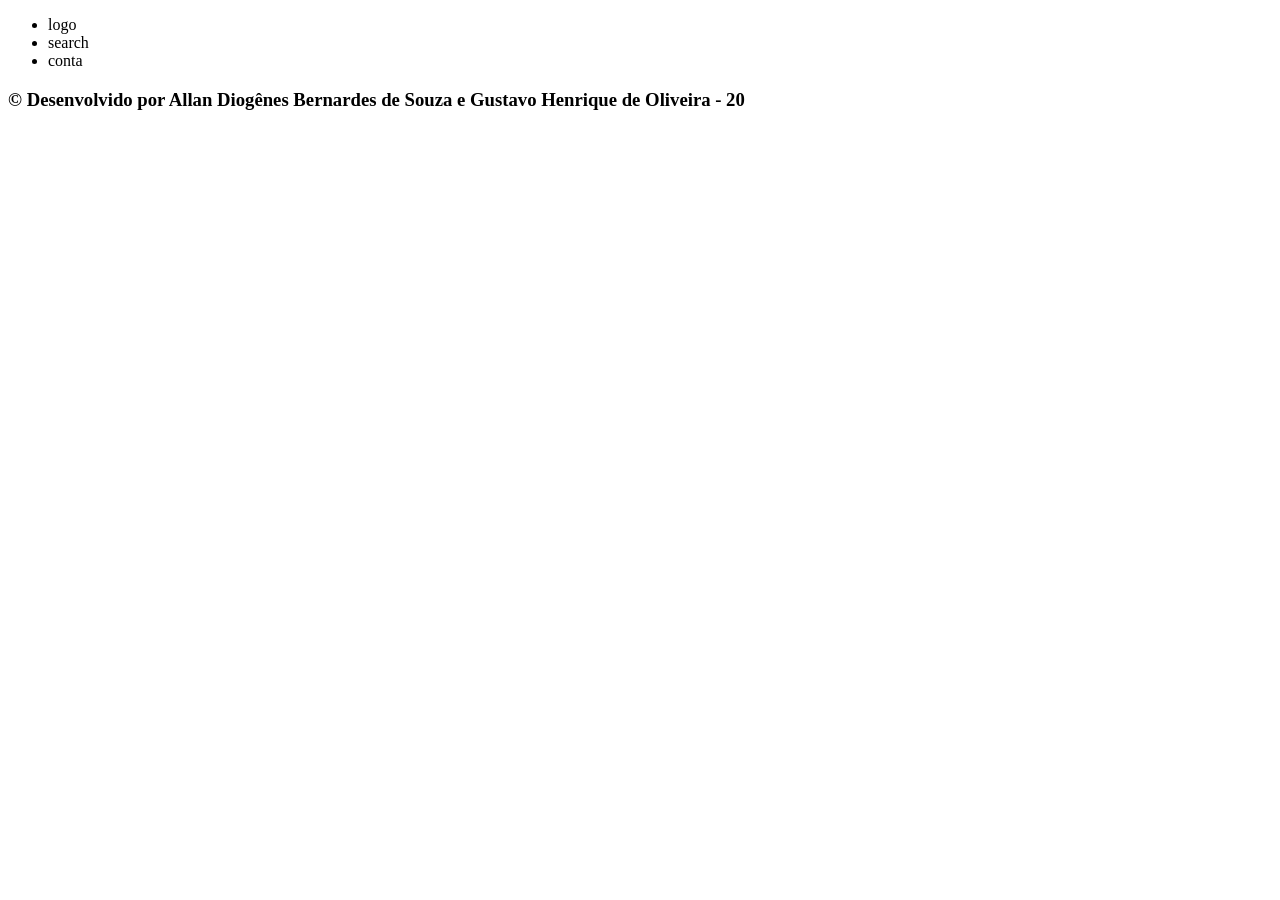
==== lojaCoisa/index.html @ 360a7ab9 "y" ====
<!DOCTYPE html>
<html lang="pt-br">
<head>
    <meta charset="UTF-8">
    <meta http-equiv="X-UA-Compatible" content="IE=edge">
    <meta name="viewport" content="width=device-width, initial-scale=1.0">
    <title>Loja</title>
    <link rel="stylesheet" href="style.css">
</head>
<body>
    <header>
        <ul>
            <li>logo</li>
            <li>search</li>
            <li>conta</li>
        </ul>
    </header>
    
    <main>
        <section id="produtos">
            <div class="produto"></div>
        </section>
    </main>
    <footer>
        <h3 id="nomes">&copy; Desenvolvido por Allan Diogênes Bernardes de Souza e Gustavo Henrique de Oliveira - 20</h3>
    </footer>

    <script src="script.js"></script>
</body>
</html>
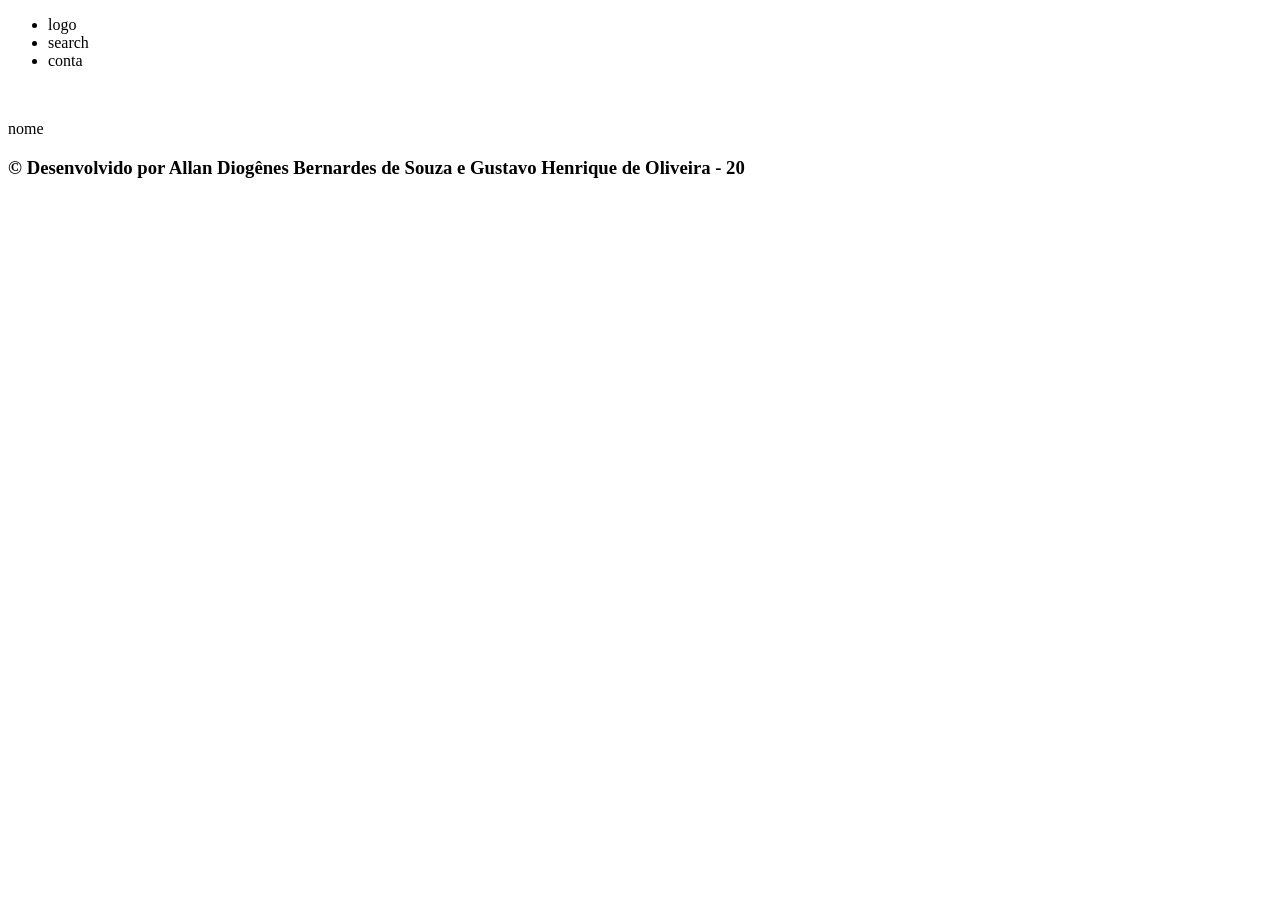
==== commit 5d6e5f09: "nome produto" ====
--- a/lojaCoisa/index.html
+++ b/lojaCoisa/index.html
@@ -18,7 +18,10 @@
     
     <main>
         <section id="produtos">
-            <div class="produto"></div>
+            <div class="produto">
+                <img src="" alt="">
+                <p>nome</p>
+            </div>
         </section>
     </main>
     <footer>
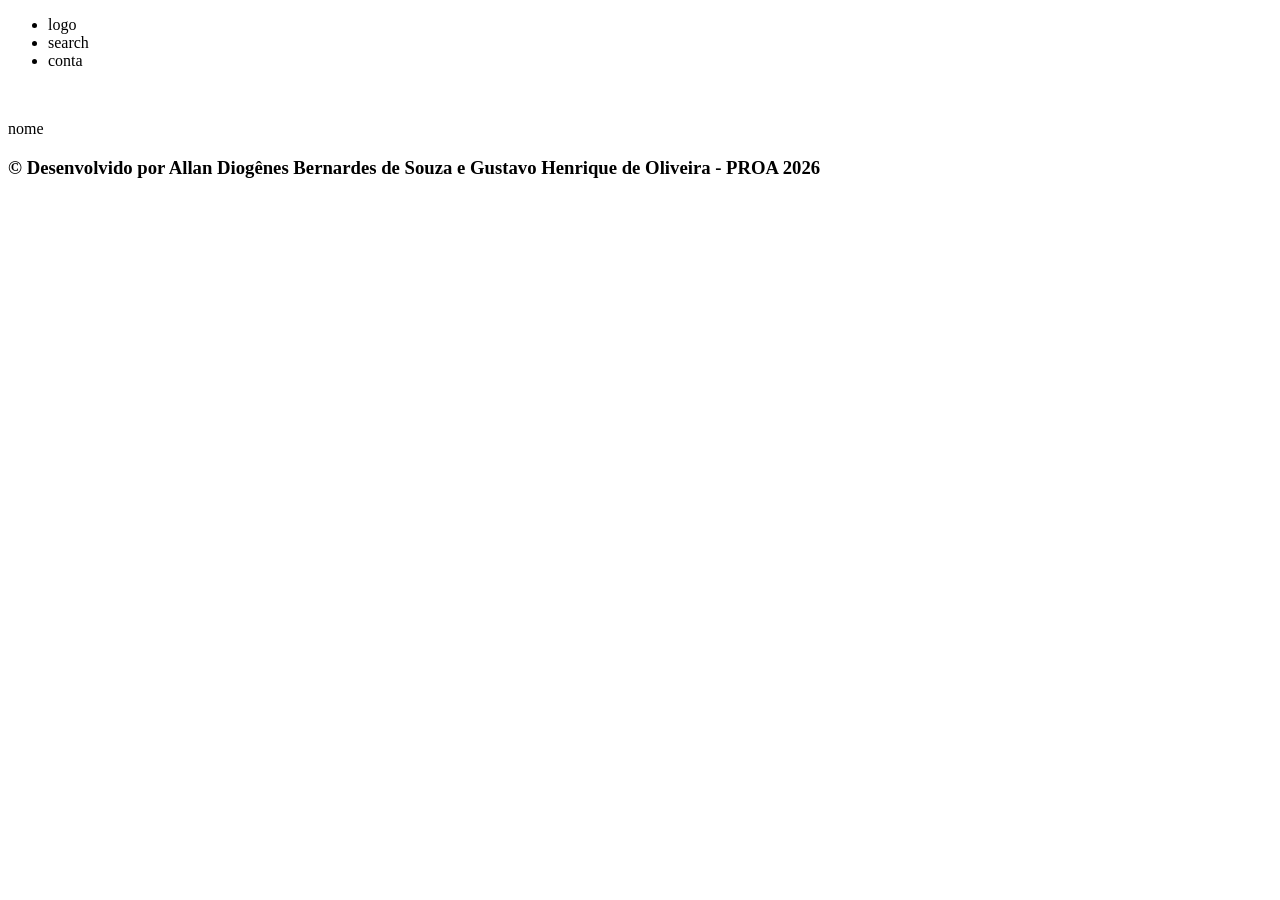
==== commit c00ee20e: "a" ====
--- a/lojaCoisa/index.html
+++ b/lojaCoisa/index.html
@@ -25,7 +25,7 @@
         </section>
     </main>
     <footer>
-        <h3 id="nomes">&copy; Desenvolvido por Allan Diogênes Bernardes de Souza e Gustavo Henrique de Oliveira - 20</h3>
+        <h3 id="nomes">&copy; Desenvolvido por Allan Diogênes Bernardes de Souza e Gustavo Henrique de Oliveira - PROA 2026</h3>
     </footer>
 
     <script src="script.js"></script>
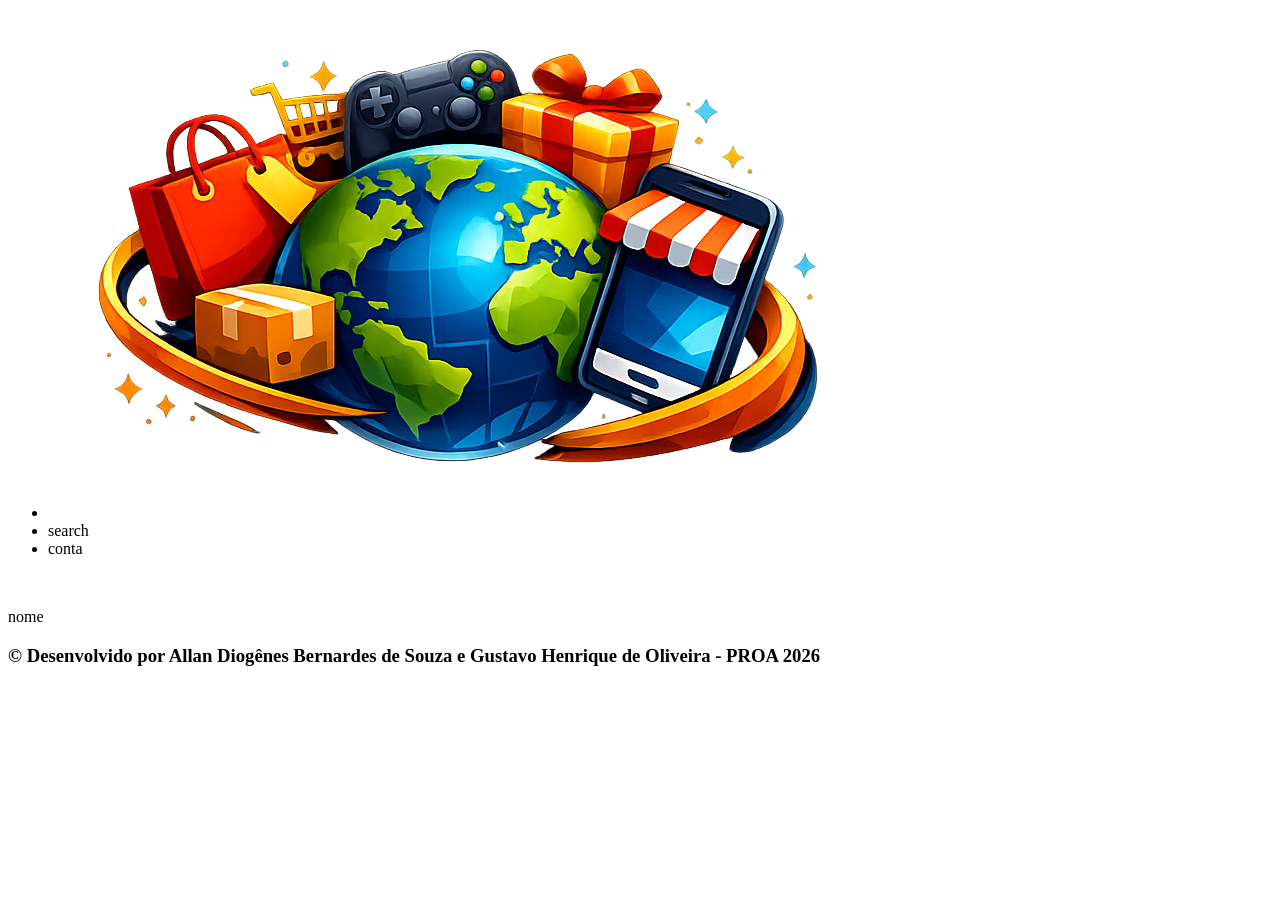
==== commit 827d3769: "a" ====
--- a/lojaCoisa/index.html
+++ b/lojaCoisa/index.html
@@ -10,7 +10,7 @@
 <body>
     <header>
         <ul>
-            <li>logo</li>
+            <li><img src="imagens/logo.png" alt="Logo do Site" title="Logo da empresa"></li>
             <li>search</li>
             <li>conta</li>
         </ul>
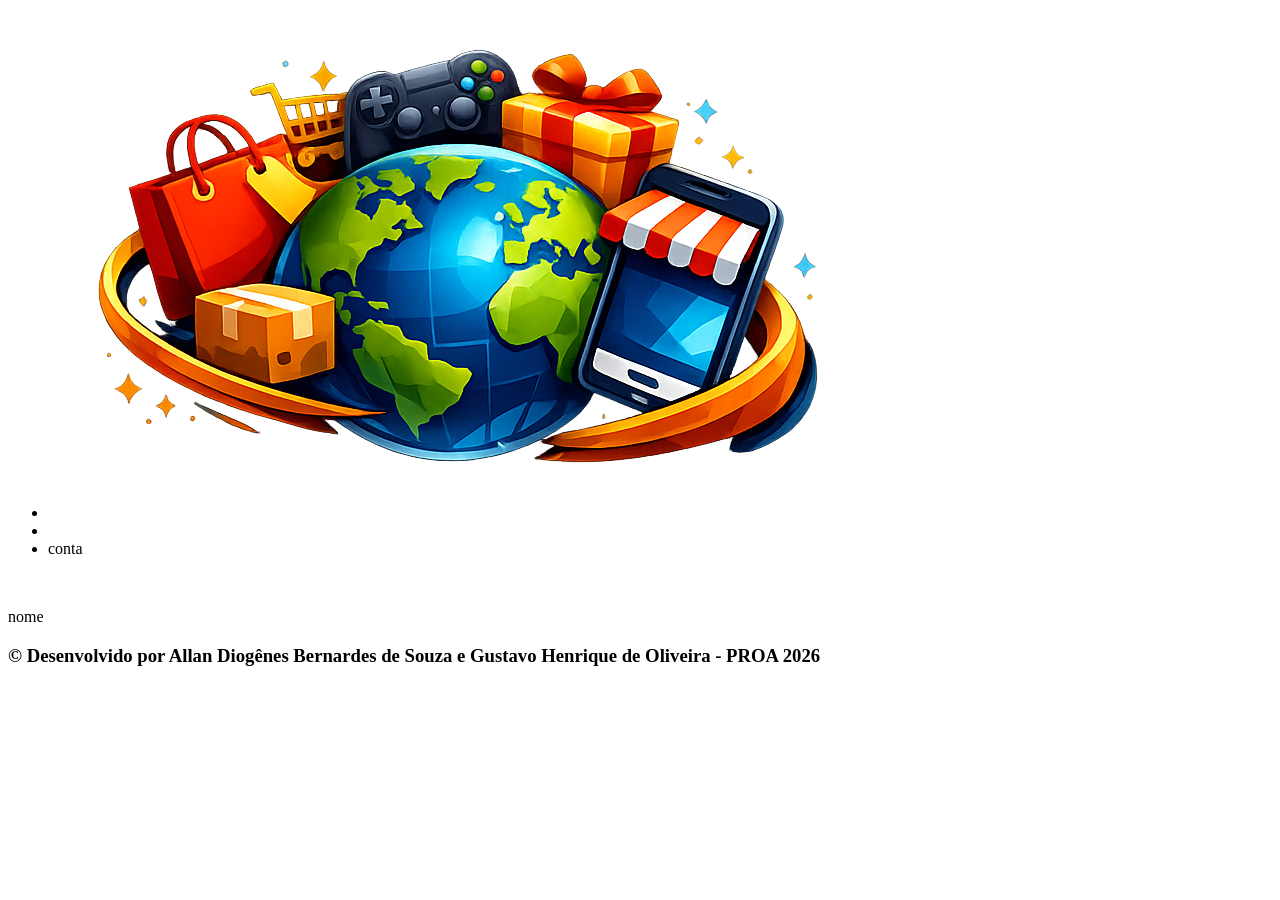
==== commit 755683d4: "div" ====
--- a/lojaCoisa/index.html
+++ b/lojaCoisa/index.html
@@ -11,7 +11,7 @@
     <header>
         <ul>
             <li><img src="imagens/logo.png" alt="Logo do Site" title="Logo da empresa"></li>
-            <li>search</li>
+            <li><div></div></li>
             <li>conta</li>
         </ul>
     </header>
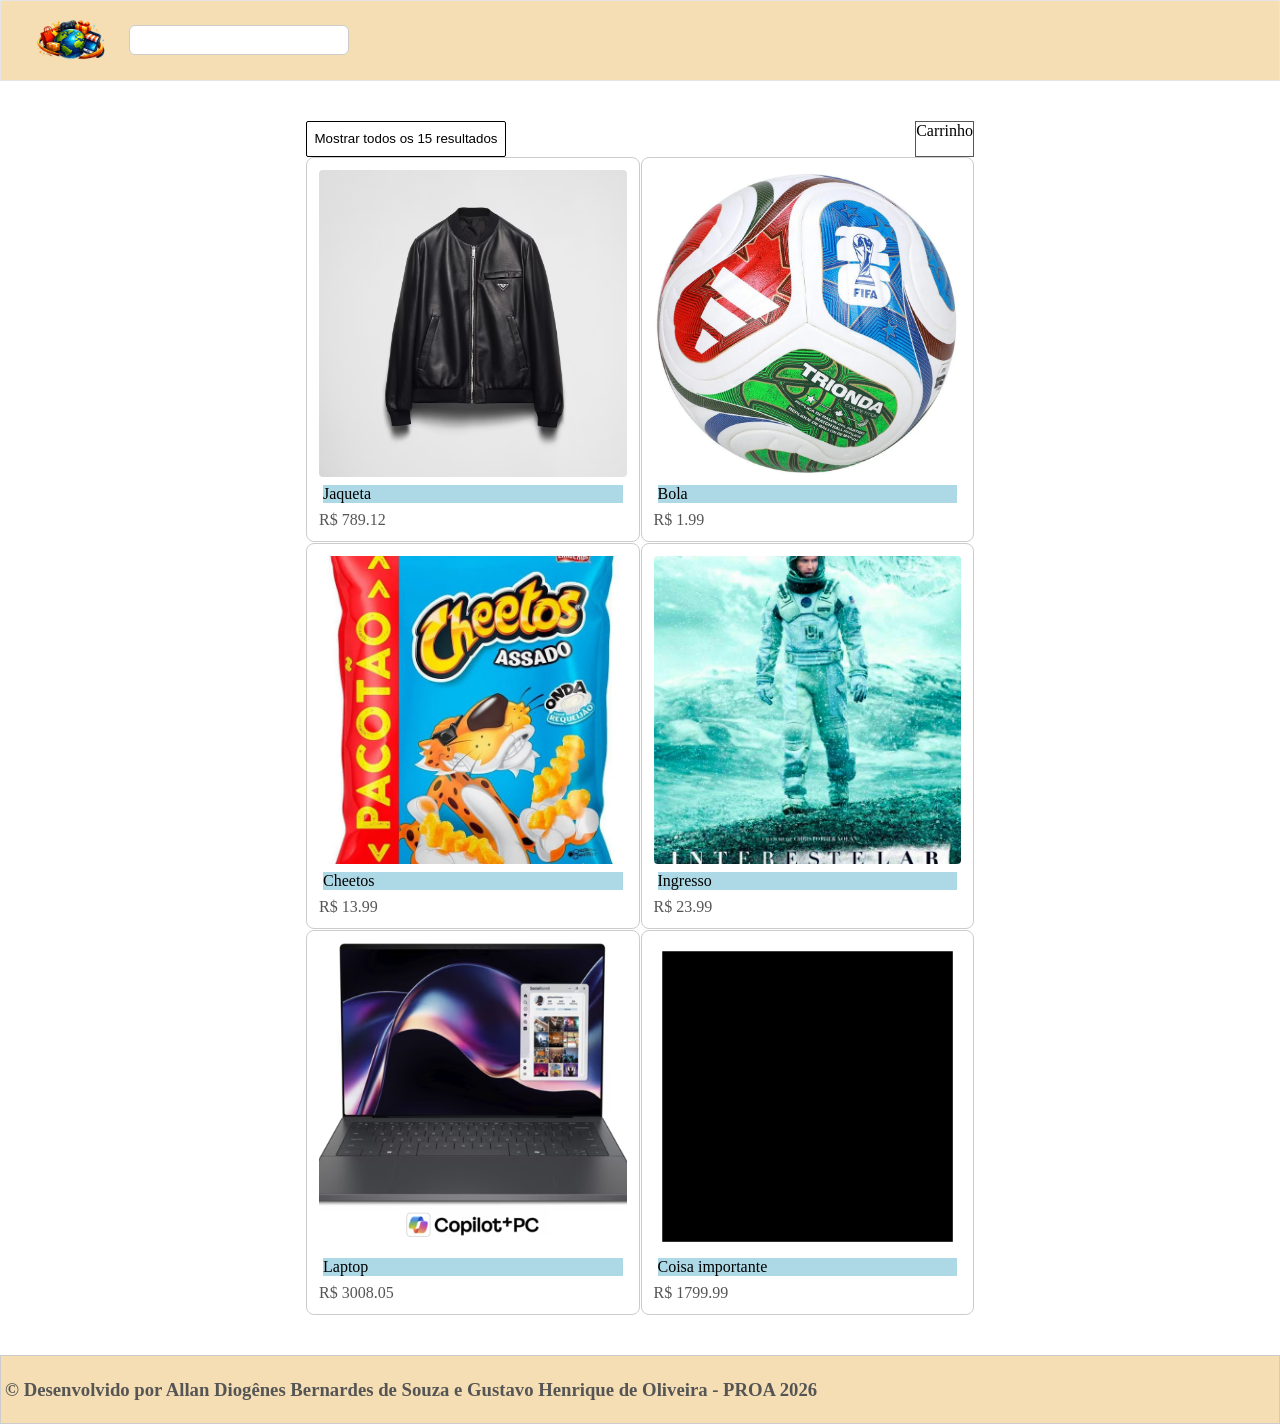
==== commit 3f73eb68: "Add files via upload complicated" ====
--- a/lojaCoisa/index.html
+++ b/lojaCoisa/index.html
@@ -5,29 +5,111 @@
     <meta http-equiv="X-UA-Compatible" content="IE=edge">
     <meta name="viewport" content="width=device-width, initial-scale=1.0">
     <title>Loja</title>
-    <link rel="stylesheet" href="style.css">
+    <link rel="stylesheet" href="styles/style.css">
+    <link rel="stylesheet" href="styles/index-page-style.css">
 </head>
 <body>
     <header>
-        <ul>
-            <li><img src="imagens/logo.png" alt="Logo do Site" title="Logo da empresa"></li>
-            <li><div></div></li>
-            <li>conta</li>
-        </ul>
+        <a href="index.html" id="logo">
+            <img src="imagens/logo.png" alt="Logo do Site" title="Logo da empresa" width="60" height="32">
+        </a>
+        
+        <div id="search-container">
+            <input type="search">
+        </div>
+        <nav>
+            <ul>
+                <li></li>
+                <li></li>
+            </ul>
+        </nav>
     </header>
     
     <main>
+        <div id="options">
+            <button id="mostrar-botao">Mostrar todos</button>
+            <div id="show-carrinho">Carrinho</div>
+        </div>
         <section id="produtos">
-            <div class="produto">
+            <a class="produto">
                 <img src="" alt="">
                 <p>nome</p>
-            </div>
+            </a>
         </section>
     </main>
+    
     <footer>
         <h3 id="nomes">&copy; Desenvolvido por Allan Diogênes Bernardes de Souza e Gustavo Henrique de Oliveira - PROA 2026</h3>
     </footer>
+    <script type="application/json" id="produtos-reserva-json">
+    
 
-    <script src="script.js"></script>
+[{
+        "id": 1,
+        "name": "Jaqueta",
+        "price": 789.12,
+        "image": "imagens/jaqueta.avif",
+        "description":"Jaqueta com muito amor e carinho feita."
+    },
+    {
+        "id": 2,
+        "name": "Bola",
+        "price": 1.99,
+        "image": "imagens/bola.png",
+        "description": "Bola da copa (conservada, intocada por Neymar)"
+    },
+     {
+        "id": 3,
+        "name": "Gato",
+        "price": 1733.90,
+        "image": "imagens/gato.jpeg",
+        "description": "Gato felino"
+    },
+ {
+        "id": 4,
+        "name": "Cheetos",
+        "price": 13.99,
+        "image": "imagens/cheetos.webp",
+        "description": "Salgadinho"
+    },
+    {
+        "id": 5,
+        "name": "Ingresso",
+        "price": 23.99,
+        "image": "imagens/ingresso.jpg",
+        "description": "Ingresso pro filme"
+    },
+    {
+        "id": 6,
+        "name": "Laptop",
+        "price": 3008.05,
+        "image": "imagens/laptop.avif",
+        "description": "laptop"
+    },
+    {
+        "id": 7,
+        "name": "Loja",
+        "price": 4500,
+        "image": "imagens/logo.png",
+        "description": "Essa pagina"
+    },
+{
+     "id":8,
+"name":"São Paulo",
+"price":78.20,
+"image":"imagens/saopaulo.png",
+"description":"O estado de Sao Paulo"
+     },
+{
+        "id": 9,
+        "name": "Beatles",
+        "price": 52.69,
+        "image": "imagens/Beatlesforsale.jpg",
+        "description": "Beatles à venda"
+    }
+]
+    </script>
+    <script src="scripts/script.js"></script>
+    <script src="scripts/indexInit.js"></script>
 </body>
 </html>
--- a/lojaCoisa/styles/style.css
+++ b/lojaCoisa/styles/style.css
@@ -0,0 +1,91 @@
+*{
+    box-sizing: border-box;
+}
+body{
+    background-color: white;
+    margin: 0;
+  display: grid;
+  grid-template-rows: auto 1fr auto;
+  min-height: 100vh;
+}
+header{
+    display: flex;
+    flex-direction: row;
+    align-items: center;
+    justify-content: space-between;
+    flex-wrap: wrap;
+    gap: 16px;
+    padding-block: clamp(8px, 1.5vw, 16px);
+    padding-inline: clamp(16px, 4vw, 32px);
+    border: 1px solid #e5e5e5;
+    background-color: wheat;
+}
+
+header #logo{
+    flex-shrink: 0;
+    display: flex;
+}
+#logo img{
+    max-width: 5rem;
+    width:100%;
+    height: auto;
+}
+
+header #search-container{
+    flex: 0 1 220px;
+    min-width: 0;
+}
+header #search-container input{
+    width: 100%;
+    padding: 6px 0;
+    border: 1px solid #ccc;
+    border-radius: 6px;
+    font-size: 0.9rem;
+}
+header nav{
+    flex: 1 1 auto;
+    min-width:0;
+}
+header nav ul {
+  display: flex;
+  flex-wrap: wrap;
+  gap: 24px;
+  list-style: none;
+  margin: 0;
+  padding: 0;
+}
+header nav a {
+  text-decoration: none;
+  color: inherit;
+  white-space: nowrap;
+}
+main{
+    max-width: 700px;
+    margin: 40px auto;
+    padding: 0 16px;
+}
+
+footer{
+    border: 1px solid #ccc;
+    background: wheat;
+    color: #555;
+    padding: clamp(4px, 0.1rem, 16px)
+}
+.esconder{
+    display:none;
+}
+#options{
+    width: 100%;
+    display: grid;
+    grid-template-columns: 2fr 1fr;
+}
+#options #mostrar-botao{
+    max-width: clamp(100px, 50%, 200px);
+}
+#options #show-carrinho{
+    height: 36px;
+    width:fit-content;
+    border: 1px solid #555;
+    justify-self: end;
+    grid-column: 2;
+}
--- a/lojaCoisa/styles/index-page-style.css
+++ b/lojaCoisa/styles/index-page-style.css
@@ -0,0 +1,46 @@
+
+#produtos{
+    display: grid;
+    grid-template-columns: 1fr 1fr;
+    gap:1px;
+}
+
+.produto{
+    border: #ccc 1px solid;
+    min-height: 100%;
+    border-radius: 8px;
+    padding: 12px;
+    text-decoration: none;
+    color: inherit;
+    display: block; 
+}
+.produto p{
+    font-size: 1rem;
+    margin: 8px 4px;
+    background: lightblue;
+}
+.produto  img {
+    width: 100%;
+    border-radius: 4px;
+    display: block;
+    aspect-ratio: 1/1;
+    object-fit: cover;
+    object-position: center;
+}
+.produto >.price{
+    color: #555;
+}
+.produto:hover{
+    border-color: black;
+}
+
+#mostrar-botao{
+    background: white;
+    border: 1px solid black;
+    border-radius: 2px;
+    transition: background-color 0.1s;
+    padding: 8px 4px;
+}
+#mostrar-botao:active{
+    background: grey;
+}
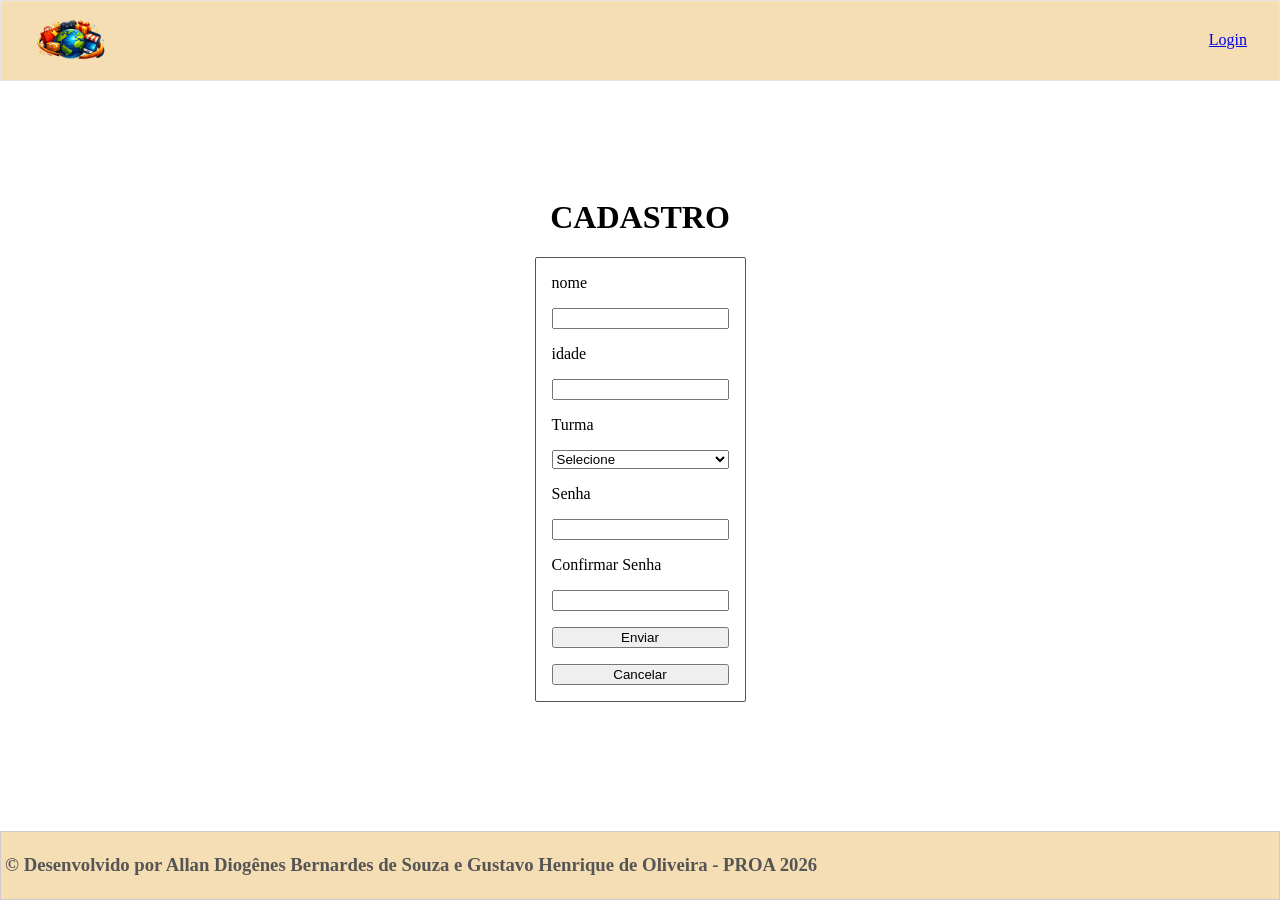
==== commit 36b8c19a: "pronto" ====
--- a/lojaCoisa/index.html
+++ b/lojaCoisa/index.html
@@ -6,110 +6,47 @@
     <meta name="viewport" content="width=device-width, initial-scale=1.0">
     <title>Loja</title>
     <link rel="stylesheet" href="styles/style.css">
-    <link rel="stylesheet" href="styles/index-page-style.css">
+    <link rel="stylesheet" href="styles/login-page-style.css">
 </head>
 <body>
     <header>
         <a href="index.html" id="logo">
             <img src="imagens/logo.png" alt="Logo do Site" title="Logo da empresa" width="60" height="32">
         </a>
-        
-        <div id="search-container">
-            <input type="search">
-        </div>
-        <nav>
-            <ul>
-                <li></li>
-                <li></li>
-            </ul>
-        </nav>
+        <a href="login.html">Login</a>
     </header>
     
     <main>
-        <div id="options">
-            <button id="mostrar-botao">Mostrar todos</button>
-            <div id="show-carrinho">Carrinho</div>
-        </div>
-        <section id="produtos">
-            <a class="produto">
-                <img src="" alt="">
-                <p>nome</p>
-            </a>
-        </section>
+        <h1>CADASTRO</h1>
+   <form action="" id="form">
+    <label for="nome">nome</label>
+    <input type="text" id="nome" name="nome">
+    <label for="idade">idade</label>
+    <input type="number" name="idade" id="idade">
+    <label for="turma">Turma</label>
+
+    <select name="turma" id="turma" required >
+        <option value="" disabled selected="selected">Selecione</option>
+        <option value="1-info">1°Info</option>
+        <option value="2-info">2°Info</option>
+        <option value="meca">Meca</option>
+    </select>
+
+    <label for="senha">Senha</label>
+    <input type="password" name="senha" id="senha">
+
+    <label for="senha">Confirmar Senha</label>
+    <input type="password" name="senha" id="validar-senha">
+
+    <button type="submit" id="submit">Enviar</button>
+    <button type="reset">Cancelar</button>
+
+   </form>
     </main>
     
     <footer>
         <h3 id="nomes">&copy; Desenvolvido por Allan Diogênes Bernardes de Souza e Gustavo Henrique de Oliveira - PROA 2026</h3>
     </footer>
-    <script type="application/json" id="produtos-reserva-json">
-    
-
-[{
-        "id": 1,
-        "name": "Jaqueta",
-        "price": 789.12,
-        "image": "imagens/jaqueta.avif",
-        "description":"Jaqueta com muito amor e carinho feita."
-    },
-    {
-        "id": 2,
-        "name": "Bola",
-        "price": 1.99,
-        "image": "imagens/bola.png",
-        "description": "Bola da copa (conservada, intocada por Neymar)"
-    },
-     {
-        "id": 3,
-        "name": "Gato",
-        "price": 1733.90,
-        "image": "imagens/gato.jpeg",
-        "description": "Gato felino"
-    },
- {
-        "id": 4,
-        "name": "Cheetos",
-        "price": 13.99,
-        "image": "imagens/cheetos.webp",
-        "description": "Salgadinho"
-    },
-    {
-        "id": 5,
-        "name": "Ingresso",
-        "price": 23.99,
-        "image": "imagens/ingresso.jpg",
-        "description": "Ingresso pro filme"
-    },
-    {
-        "id": 6,
-        "name": "Laptop",
-        "price": 3008.05,
-        "image": "imagens/laptop.avif",
-        "description": "laptop"
-    },
-    {
-        "id": 7,
-        "name": "Loja",
-        "price": 4500,
-        "image": "imagens/logo.png",
-        "description": "Essa pagina"
-    },
-{
-     "id":8,
-"name":"São Paulo",
-"price":78.20,
-"image":"imagens/saopaulo.png",
-"description":"O estado de Sao Paulo"
-     },
-{
-        "id": 9,
-        "name": "Beatles",
-        "price": 52.69,
-        "image": "imagens/Beatlesforsale.jpg",
-        "description": "Beatles à venda"
-    }
-]
-    </script>
-    <script src="scripts/script.js"></script>
-    <script src="scripts/indexInit.js"></script>
+    <script src="scripts/cadastro.js"></script>
 </body>
 </html>
--- a/lojaCoisa/styles/style.css
+++ b/lojaCoisa/styles/style.css
@@ -88,4 +88,5 @@
     border: 1px solid #555;
     justify-self: end;
     grid-column: 2;
-}+}
+
--- a/lojaCoisa/styles/login-page-style.css
+++ b/lojaCoisa/styles/login-page-style.css
@@ -0,0 +1,25 @@
+main{
+    display: flex;
+    flex-direction: column;
+    justify-content: center;
+    align-items: center;
+}
+#form{
+    display: flex;
+    flex-direction: column;
+    width: fit-content;
+    gap: 16px;
+    padding: clamp(8px,1rem,32px);
+    border: 1px solid #555;
+    border-radius: 2px;
+}
+
+#formLogin{
+    display: flex;
+    flex-direction: column;
+    width: fit-content;
+    gap: 16px;
+    padding: clamp(8px,1rem,32px);
+    border: 1px solid #555;
+    border-radius: 2px;
+}
